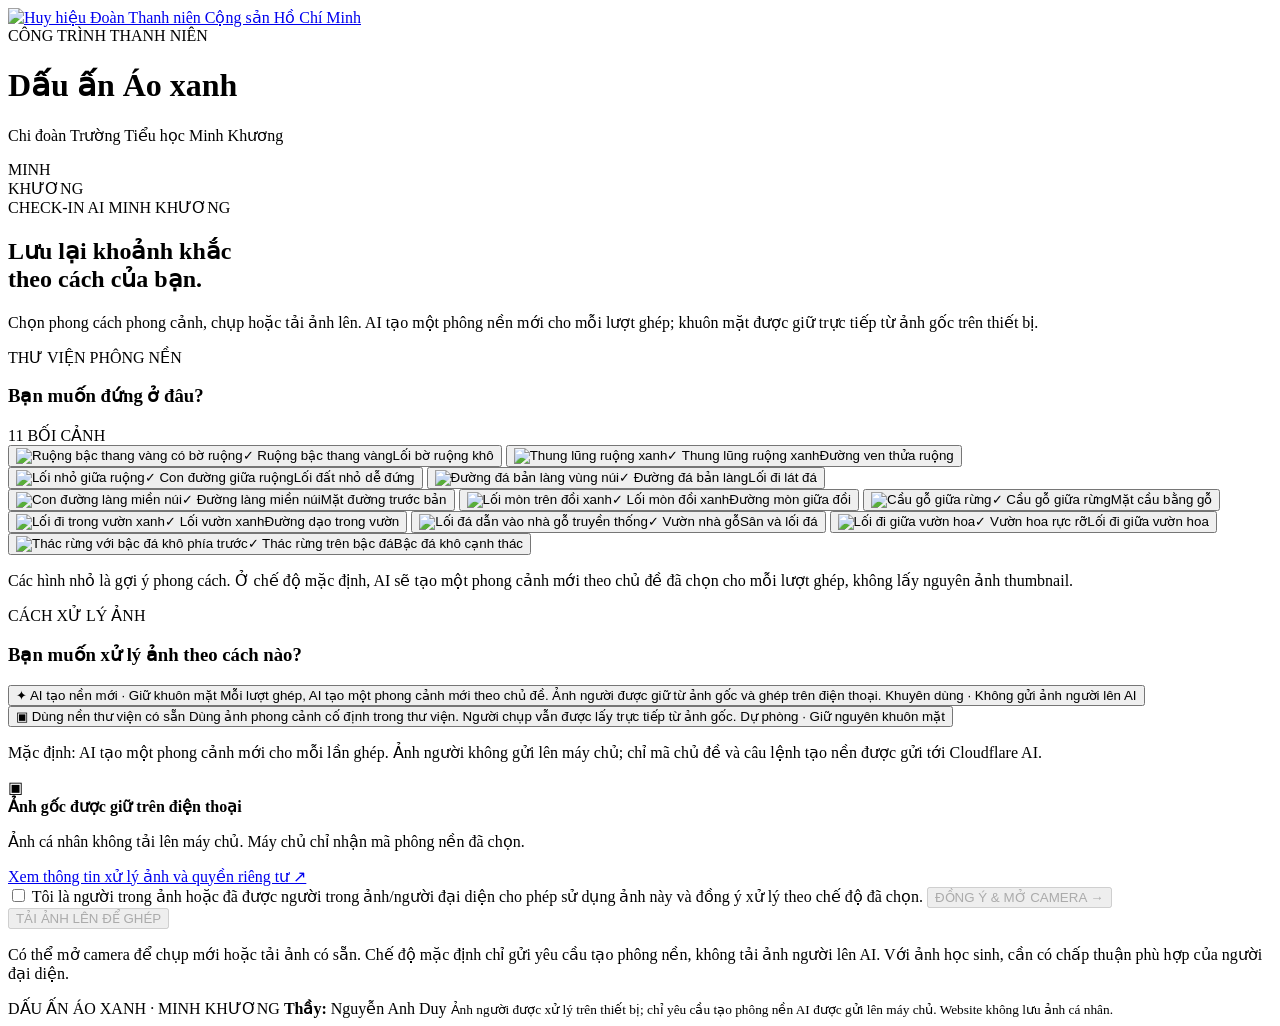
==== public/index.html @ 78fd3f69 "[smoke-ai] Refine matte, portrait framing and subject-aware daylight" ====
<!doctype html>
<html lang="vi">
<head>
  <meta charset="utf-8">
  <meta name="viewport" content="width=device-width,initial-scale=1,viewport-fit=cover">
  <meta name="theme-color" content="#ffffff">
  <meta name="description" content="Dấu ấn Áo xanh — Check-in AI của Chi đoàn Trường Tiểu học Minh Khương.">
  <title>Dấu ấn Áo xanh | Check-in AI Minh Khương</title>
  <link rel="stylesheet" href="/assets/styles.css?v=20261104-real-photo-matte-v3">
</head>
<body>
  <main class="app-shell">
    <header class="app-header">
      <a class="brand-mark" href="https://doanthanhnien.vn/gioi-thieu" target="_blank" rel="noopener" aria-label="Đoàn Thanh niên Cộng sản Hồ Chí Minh">
        <img src="https://insonnguyen.vn/wp-content/uploads/2025/07/logo-doan-thanh-nien2.png"
             alt="Huy hiệu Đoàn Thanh niên Cộng sản Hồ Chí Minh"
             width="72" height="72" fetchpriority="high">
      </a>
      <div class="brand-text">
        <div class="brand-kicker">CÔNG TRÌNH THANH NIÊN</div>
        <h1>Dấu ấn <span>Áo xanh</span></h1>
        <p>Chi đoàn Trường Tiểu học Minh Khương</p>
      </div>
      <span class="brand-chip">MINH<br>KHƯƠNG</span>
    </header>

    <section class="screen consent-screen" id="consentScreen">
      <div class="hero-copy">
        <div class="section-eyebrow"><span class="live-dot"></span> CHECK-IN AI MINH KHƯƠNG</div>
        <h2>Lưu lại khoảnh khắc<br><span>theo cách của bạn.</span></h2>
        <p>Chọn phong cách phong cảnh, chụp hoặc tải ảnh lên. AI tạo một phông nền mới cho mỗi lượt ghép; khuôn mặt được giữ trực tiếp từ ảnh gốc trên thiết bị.</p>
      </div>

      <section class="background-picker" aria-labelledby="backgroundTitle">
        <div class="picker-heading">
          <div>
            <span class="picker-kicker">THƯ VIỆN PHÔNG NỀN</span>
            <h3 id="backgroundTitle">Bạn muốn đứng ở đâu?</h3>
          </div>
          <span class="count-pill">11 BỐI CẢNH</span>
        </div>
        <div class="scene-grid" id="sceneGrid">
          <button class="scene-card is-selected" type="button" data-scene="rice-gold" aria-pressed="true">
            <span class="scene-thumb"><img src="https://images.pexels.com/photos/14025282/pexels-photo-14025282.jpeg?auto=compress&cs=tinysrgb&w=520" alt="Ruộng bậc thang vàng có bờ ruộng" loading="eager"><span class="scene-tick">✓</span></span>
            <span class="scene-name">Ruộng bậc thang vàng</span><span class="scene-subtitle">Lối bờ ruộng khô</span>
          </button>
          <button class="scene-card" type="button" data-scene="rice-green" aria-pressed="false">
            <span class="scene-thumb"><img src="https://images.pexels.com/photos/35872968/pexels-photo-35872968.jpeg?auto=compress&cs=tinysrgb&w=520" alt="Thung lũng ruộng xanh" loading="lazy"><span class="scene-tick">✓</span></span>
            <span class="scene-name">Thung lũng ruộng xanh</span><span class="scene-subtitle">Đường ven thửa ruộng</span>
          </button>
          <button class="scene-card" type="button" data-scene="rice-path" aria-pressed="false">
            <span class="scene-thumb"><img src="https://images.pexels.com/photos/36972555/pexels-photo-36972555.jpeg?auto=compress&cs=tinysrgb&w=520" alt="Lối nhỏ giữa ruộng" loading="lazy"><span class="scene-tick">✓</span></span>
            <span class="scene-name">Con đường giữa ruộng</span><span class="scene-subtitle">Lối đất nhỏ dễ đứng</span>
          </button>
          <button class="scene-card" type="button" data-scene="village-stone" aria-pressed="false">
            <span class="scene-thumb"><img src="https://images.pexels.com/photos/13990021/pexels-photo-13990021.jpeg?auto=compress&cs=tinysrgb&w=520" alt="Đường đá bản làng vùng núi" loading="lazy"><span class="scene-tick">✓</span></span>
            <span class="scene-name">Đường đá bản làng</span><span class="scene-subtitle">Lối đi lát đá</span>
          </button>
          <button class="scene-card" type="button" data-scene="village-road" aria-pressed="false">
            <span class="scene-thumb"><img src="https://images.pexels.com/photos/18707791/pexels-photo-18707791.jpeg?auto=compress&cs=tinysrgb&w=520" alt="Con đường làng miền núi" loading="lazy"><span class="scene-tick">✓</span></span>
            <span class="scene-name">Đường làng miền núi</span><span class="scene-subtitle">Mặt đường trước bản</span>
          </button>
          <button class="scene-card" type="button" data-scene="hill-path" aria-pressed="false">
            <span class="scene-thumb"><img src="https://images.pexels.com/photos/33753208/pexels-photo-33753208.jpeg?auto=compress&cs=tinysrgb&w=520" alt="Lối mòn trên đồi xanh" loading="lazy"><span class="scene-tick">✓</span></span>
            <span class="scene-name">Lối mòn đồi xanh</span><span class="scene-subtitle">Đường mòn giữa đồi</span>
          </button>
          <button class="scene-card" type="button" data-scene="wood-bridge" aria-pressed="false">
            <span class="scene-thumb"><img src="https://images.pexels.com/photos/15610727/pexels-photo-15610727.jpeg?auto=compress&cs=tinysrgb&w=520" alt="Cầu gỗ giữa rừng" loading="lazy"><span class="scene-tick">✓</span></span>
            <span class="scene-name">Cầu gỗ giữa rừng</span><span class="scene-subtitle">Mặt cầu bằng gỗ</span>
          </button>
          <button class="scene-card" type="button" data-scene="garden-walk" aria-pressed="false">
            <span class="scene-thumb"><img src="https://images.pexels.com/photos/40540628/pexels-photo-40540628.jpeg?auto=compress&cs=tinysrgb&w=520" alt="Lối đi trong vườn xanh" loading="lazy"><span class="scene-tick">✓</span></span>
            <span class="scene-name">Lối vườn xanh</span><span class="scene-subtitle">Đường dạo trong vườn</span>
          </button>
          <button class="scene-card" type="button" data-scene="traditional-garden" aria-pressed="false">
            <span class="scene-thumb"><img src="https://images.pexels.com/photos/36964081/pexels-photo-36964081.jpeg?auto=compress&cs=tinysrgb&w=520" alt="Lối đá dẫn vào nhà gỗ truyền thống" loading="lazy"><span class="scene-tick">✓</span></span>
            <span class="scene-name">Vườn nhà gỗ</span><span class="scene-subtitle">Sân và lối đá</span>
          </button>
          <button class="scene-card" type="button" data-scene="flower-garden" aria-pressed="false">
            <span class="scene-thumb"><img src="https://images.pexels.com/photos/35457218/pexels-photo-35457218.jpeg?auto=compress&cs=tinysrgb&w=520" alt="Lối đi giữa vườn hoa" loading="lazy"><span class="scene-tick">✓</span></span>
            <span class="scene-name">Vườn hoa rực rỡ</span><span class="scene-subtitle">Lối đi giữa vườn hoa</span>
          </button>
          <button class="scene-card" type="button" data-scene="waterfall" aria-pressed="false">
            <span class="scene-thumb"><img src="https://images.pexels.com/photos/35424576/pexels-photo-35424576.jpeg?auto=compress&cs=tinysrgb&w=520" alt="Thác rừng với bậc đá khô phía trước" loading="lazy"><span class="scene-tick">✓</span></span>
            <span class="scene-name">Thác rừng trên bậc đá</span><span class="scene-subtitle">Bậc đá khô cạnh thác</span>
          </button>
        </div>
        <p class="photo-note">Các hình nhỏ là gợi ý phong cách. Ở chế độ mặc định, AI sẽ tạo một phong cảnh mới theo chủ đề đã chọn cho mỗi lượt ghép, không lấy nguyên ảnh thumbnail.</p>
      </section>

      <section class="mode-picker" aria-labelledby="modeTitle">
        <div class="mode-heading">
          <span class="picker-kicker">CÁCH XỬ LÝ ẢNH</span>
          <h3 id="modeTitle">Bạn muốn xử lý ảnh theo cách nào?</h3>
        </div>
        <div class="mode-options" role="group" aria-label="Chọn cách tạo phông nền">
          <button class="mode-card is-selected" type="button" data-mode="ai-background" aria-pressed="true">
            <span class="mode-card-icon">✦</span>
            <span class="mode-card-title">AI tạo nền mới · Giữ khuôn mặt</span>
            <span class="mode-card-copy">Mỗi lượt ghép, AI tạo một phong cảnh mới theo chủ đề. Ảnh người được giữ từ ảnh gốc và ghép trên điện thoại.</span>
            <span class="mode-card-tag">Khuyên dùng · Không gửi ảnh người lên AI</span>
          </button>
          <button class="mode-card" type="button" data-mode="library" aria-pressed="false">
            <span class="mode-card-icon">▣</span>
            <span class="mode-card-title">Dùng nền thư viện có sẵn</span>
            <span class="mode-card-copy">Dùng ảnh phong cảnh cố định trong thư viện. Người chụp vẫn được lấy trực tiếp từ ảnh gốc.</span>
            <span class="mode-card-tag">Dự phòng · Giữ nguyên khuôn mặt</span>
          </button>
        </div>
        <p class="mode-disclaimer" id="modeDisclaimer">Mặc định: AI tạo một phong cảnh mới cho mỗi lần ghép. Ảnh người không gửi lên máy chủ; chỉ mã chủ đề và câu lệnh tạo nền được gửi tới Cloudflare AI.</p>
      </section>

      <div class="privacy-panel">
        <div class="privacy-icon" aria-hidden="true">▣</div>
        <div>
          <strong id="privacyTitle">Ảnh gốc được giữ trên điện thoại</strong>
          <p id="privacyMessage">Ảnh cá nhân không tải lên máy chủ. Máy chủ chỉ nhận mã phông nền đã chọn.</p>
          <a href="/privacy.html?v=20261104-real-photo-matte-v3" target="_blank" rel="noopener">Xem thông tin xử lý ảnh và quyền riêng tư ↗</a>
        </div>
      </div>

      <label class="consent-check" for="consentCheck">
        <input type="checkbox" id="consentCheck">
        <span class="custom-check" aria-hidden="true"></span>
        <span class="consent-text">Tôi là người trong ảnh hoặc đã được người trong ảnh/người đại diện cho phép sử dụng ảnh này và đồng ý xử lý theo chế độ đã chọn.</span>
      </label>



      <button class="button button-primary agree-button" id="agreeButton" type="button" disabled>
        ĐỒNG Ý & MỞ CAMERA <span aria-hidden="true">→</span>
      </button>
      <button class="button button-secondary upload-photo-button" id="uploadPhotoBtn" type="button" disabled>TẢI ẢNH LÊN ĐỂ GHÉP</button>
      <p class="saved-photo-notice" id="savedPhotoNotice" hidden>Đã giữ ảnh vừa chụp trong phiên này. Chọn một phong cảnh khác rồi ghép lại, không cần chụp lại.</p>
      <button class="button button-secondary reprocess-button" id="reprocessBtn" type="button" hidden>GHÉP LẠI ẢNH NÀY VỚI CẢNH ĐÃ CHỌN</button>
      <p class="consent-footnote">Có thể mở camera để chụp mới hoặc tải ảnh có sẵn. Chế độ mặc định chỉ gửi yêu cầu tạo phông nền, không tải ảnh người lên AI. Với ảnh học sinh, cần có chấp thuận phù hợp của người đại diện.</p>
    </section>

    <section class="screen camera-screen" id="cameraScreen" hidden>
      <div class="camera-open-card">
        <div class="camera-open-icon">📷</div>
        <p class="section-eyebrow">CAMERA ĐIỆN THOẠI</p>
        <h2 id="cameraStatusTitle">Đang mở camera chụp ảnh…</h2>
        <p id="cameraStatusText">Máy ảnh của điện thoại sẽ hiện ra ở chế độ chụp ảnh. Chụp xong, ảnh sẽ tự chuyển sang bước AI xử lý.</p>
        <button class="button button-primary" id="openCameraAgainBtn" type="button">MỞ CAMERA CHỤP ẢNH</button>
        <button class="button button-secondary" id="uploadPhotoCameraBtn" type="button">CHỌN ẢNH TỪ THIẾT BỊ</button>
        <button class="text-button" id="backToGalleryBtn" type="button">← Quay lại chọn phông nền</button>
      </div>
    </section>

    <section class="screen processing-screen" id="processingScreen" hidden>
      <div class="processing-visual">
        <div class="processing-ring"></div>
        <div class="processing-spark">✦</div>
      </div>
      <p class="section-eyebrow">DẤU ẤN ÁO XANH · AI STUDIO</p>
      <h2 id="processingTitle">AI đang xử lý hình ảnh…</h2>
      <p class="processing-copy" id="processingMessage">Đang nhận diện chủ thể và tách người khỏi phông nền ngay trên điện thoại.</p>
      <div class="progress-track"><span id="progressFill"></span></div>
      <div class="progress-caption"><span id="progressLabel">ĐANG PHÂN TÍCH ẢNH</span><strong id="progressPercent">12%</strong></div>
      <div class="privacy-reminder" id="processingPrivacyReminder"><span>▣</span> Ảnh gốc không được tải lên máy chủ.</div>
    </section>

    <section class="screen result-screen" id="resultScreen" hidden>
      <div class="result-heading">
        <div>
          <p class="section-eyebrow"><span class="success-dot"></span> HOÀN TẤT</p>
          <h2>Khoảnh khắc đã sẵn sàng!</h2>
          <p id="resultDescription">Ảnh của bạn đã được tách người và phối ghép với phong cảnh.</p>
        </div>
        <div class="result-check">✓</div>
      </div>
      <div class="result-frame">
        <img id="resultImage" alt="Ảnh check-in đã được xử lý">
        <div class="result-watermark">DẤU ẤN ÁO XANH · MINH KHƯƠNG</div>
      </div>
      <div class="result-meta" id="resultMeta"></div>
      <div class="result-actions">
        <button class="button button-primary download-button" id="downloadBtn" type="button">
          <span class="download-icon">↓</span> TẢI ẢNH VỀ
        </button>
        <button class="button button-secondary retake-button" id="retakeBtn" type="button">
          <span>↻</span> CHỤP LẠI
        </button>
      </div>
      <button class="button button-secondary choose-scene-button" id="chooseSceneBtn" type="button">← QUAY LẠI CHỌN CẢNH KHÁC</button>
      <p class="download-help" id="downloadHelp">Ảnh hoàn chỉnh sẽ được lưu trực tiếp về thiết bị.</p>
    </section>

    <input id="nativeCameraInput" type="file" accept="image/*" capture="environment" hidden>
    <input id="uploadPhotoInput" type="file" accept="image/*" hidden>
    <div class="error-box" id="errorBox" role="alert" aria-live="polite" hidden></div>

    <footer class="app-footer">
      <span class="footer-brand">DẤU ẤN ÁO XANH <i>·</i> MINH KHƯƠNG</span>
      <span><strong>Thầy:</strong> Nguyễn Anh Duy</span>
      <small>Ảnh người được xử lý trên thiết bị; chỉ yêu cầu tạo phông nền AI được gửi lên máy chủ. Website không lưu ảnh cá nhân.</small>
    </footer>
  </main>
  <script src="https://cdn.jsdelivr.net/npm/@mediapipe/selfie_segmentation@0.1.1675465747/selfie_segmentation.js" crossorigin="anonymous" defer></script>
  <script src="/assets/app.js?v=20261104-real-photo-matte-v3" defer></script>
</body>
</html>
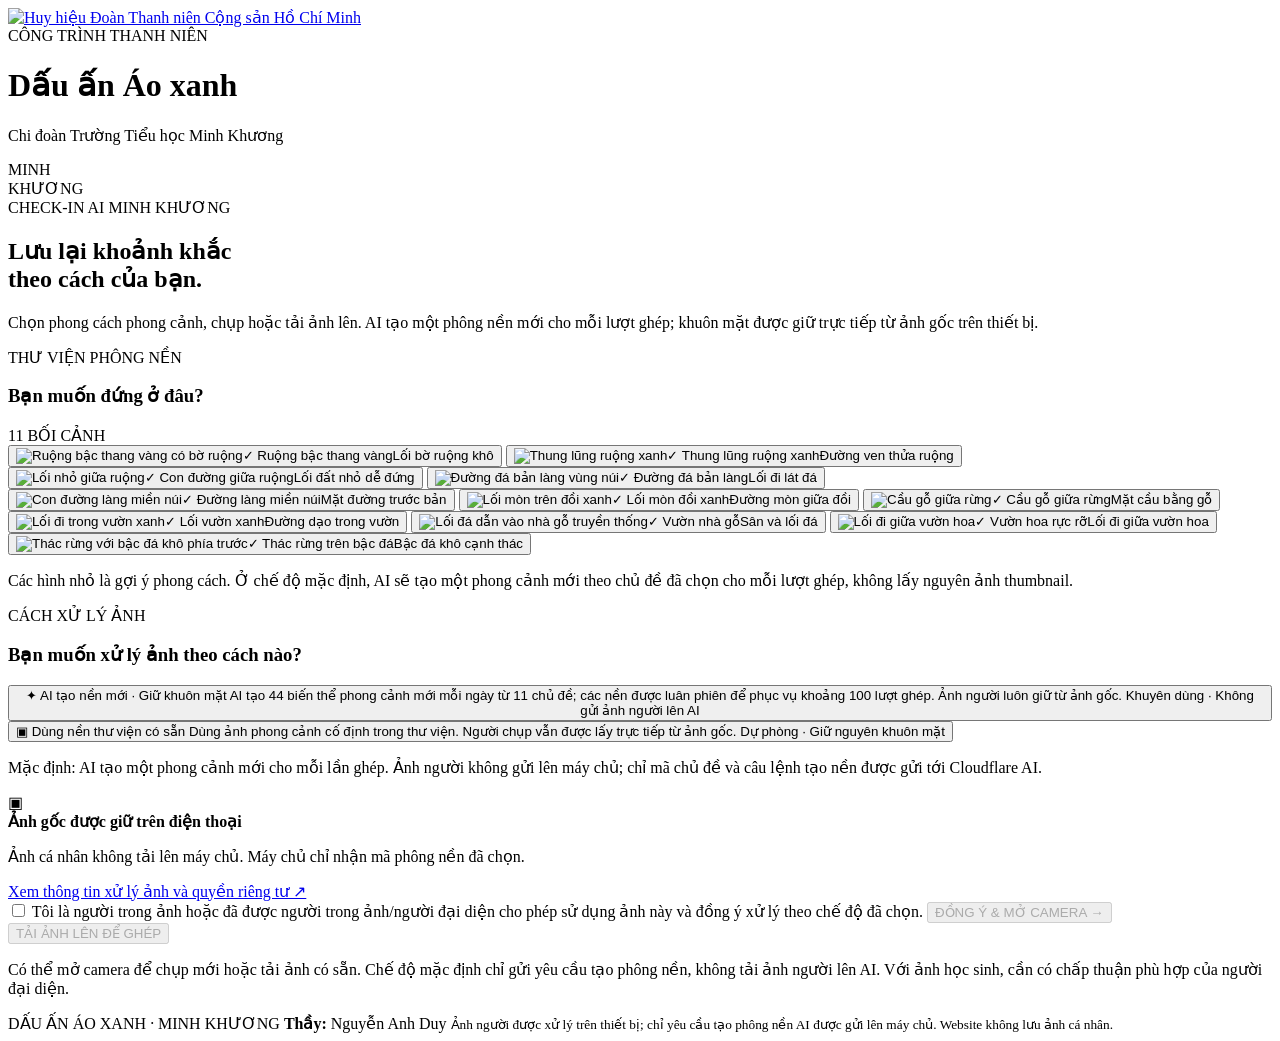
==== commit ad62ef7f: "[smoke-ai] Reuse 44 daily AI backgrounds to support 100 photo composites" ====
--- a/public/index.html
+++ b/public/index.html
@@ -6,7 +6,7 @@
   <meta name="theme-color" content="#ffffff">
   <meta name="description" content="Dấu ấn Áo xanh — Check-in AI của Chi đoàn Trường Tiểu học Minh Khương.">
   <title>Dấu ấn Áo xanh | Check-in AI Minh Khương</title>
-  <link rel="stylesheet" href="/assets/styles.css?v=20261104-real-photo-matte-v3">
+  <link rel="stylesheet" href="/assets/styles.css?v=20261105-ai-pool-44">
 </head>
 <body>
   <main class="app-shell">
@@ -97,7 +97,7 @@
           <button class="mode-card is-selected" type="button" data-mode="ai-background" aria-pressed="true">
             <span class="mode-card-icon">✦</span>
             <span class="mode-card-title">AI tạo nền mới · Giữ khuôn mặt</span>
-            <span class="mode-card-copy">Mỗi lượt ghép, AI tạo một phong cảnh mới theo chủ đề. Ảnh người được giữ từ ảnh gốc và ghép trên điện thoại.</span>
+            <span class="mode-card-copy">AI tạo 44 biến thể phong cảnh mới mỗi ngày từ 11 chủ đề; các nền được luân phiên để phục vụ khoảng 100 lượt ghép. Ảnh người luôn giữ từ ảnh gốc.</span>
             <span class="mode-card-tag">Khuyên dùng · Không gửi ảnh người lên AI</span>
           </button>
           <button class="mode-card" type="button" data-mode="library" aria-pressed="false">
@@ -115,7 +115,7 @@
         <div>
           <strong id="privacyTitle">Ảnh gốc được giữ trên điện thoại</strong>
           <p id="privacyMessage">Ảnh cá nhân không tải lên máy chủ. Máy chủ chỉ nhận mã phông nền đã chọn.</p>
-          <a href="/privacy.html?v=20261104-real-photo-matte-v3" target="_blank" rel="noopener">Xem thông tin xử lý ảnh và quyền riêng tư ↗</a>
+          <a href="/privacy.html?v=20261105-ai-pool-44" target="_blank" rel="noopener">Xem thông tin xử lý ảnh và quyền riêng tư ↗</a>
         </div>
       </div>
 
@@ -198,6 +198,6 @@
     </footer>
   </main>
   <script src="https://cdn.jsdelivr.net/npm/@mediapipe/selfie_segmentation@0.1.1675465747/selfie_segmentation.js" crossorigin="anonymous" defer></script>
-  <script src="/assets/app.js?v=20261104-real-photo-matte-v3" defer></script>
+  <script src="/assets/app.js?v=20261105-ai-pool-44" defer></script>
 </body>
 </html>
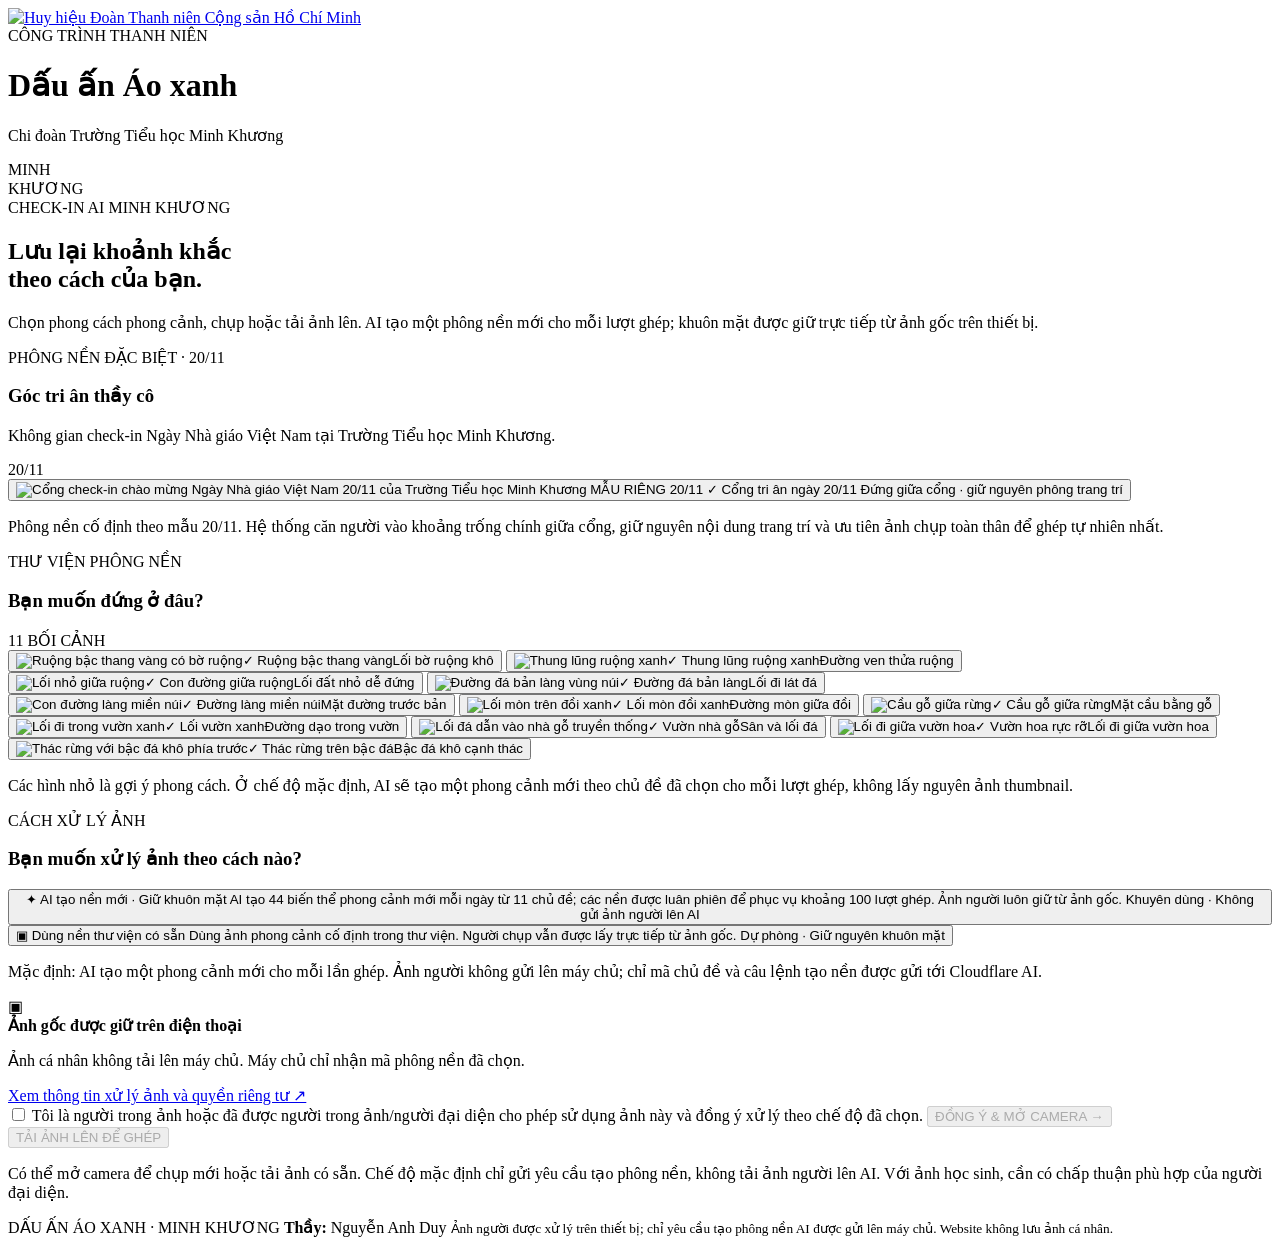
==== commit 87acb83d: "Add a dedicated 20 November check-in section" ====
--- a/public/index.html
+++ b/public/index.html
@@ -31,6 +31,31 @@
         <p>Chọn phong cách phong cảnh, chụp hoặc tải ảnh lên. AI tạo một phông nền mới cho mỗi lượt ghép; khuôn mặt được giữ trực tiếp từ ảnh gốc trên thiết bị.</p>
       </div>
 
+      <section class="teacher-day-picker" aria-labelledby="teacherDayTitle">
+        <div class="teacher-day-heading">
+          <div class="teacher-day-heading-copy">
+            <span class="teacher-day-kicker">PHÔNG NỀN ĐẶC BIỆT · 20/11</span>
+            <h3 id="teacherDayTitle">Góc tri ân thầy cô</h3>
+            <p>Không gian check-in Ngày Nhà giáo Việt Nam tại Trường Tiểu học Minh Khương.</p>
+          </div>
+          <span class="teacher-day-date">20/11</span>
+        </div>
+        <div class="teacher-day-grid" id="teacherDayGrid">
+          <button class="teacher-day-card" type="button" data-scene="teacher-day-20-11" aria-pressed="false">
+            <span class="teacher-day-thumb">
+              <img src="/assets/teacher-day-20-11.webp" alt="Cổng check-in chào mừng Ngày Nhà giáo Việt Nam 20/11 của Trường Tiểu học Minh Khương" loading="lazy">
+              <span class="teacher-day-badge">MẪU RIÊNG 20/11</span>
+              <span class="scene-tick">✓</span>
+            </span>
+            <span class="teacher-day-card-copy">
+              <span class="scene-name">Cổng tri ân ngày 20/11</span>
+              <span class="scene-subtitle">Đứng giữa cổng · giữ nguyên phông trang trí</span>
+            </span>
+          </button>
+        </div>
+        <p class="teacher-day-note">Phông nền cố định theo mẫu 20/11. Hệ thống căn người vào khoảng trống chính giữa cổng, giữ nguyên nội dung trang trí và ưu tiên ảnh chụp toàn thân để ghép tự nhiên nhất.</p>
+      </section>
+
       <section class="background-picker" aria-labelledby="backgroundTitle">
         <div class="picker-heading">
           <div>
@@ -198,6 +223,6 @@
     </footer>
   </main>
   <script src="https://cdn.jsdelivr.net/npm/@mediapipe/selfie_segmentation@0.1.1675465747/selfie_segmentation.js" crossorigin="anonymous" defer></script>
-  <script src="/assets/app.js?v=20261105-ai-pool-44" defer></script>
+  <script src="/assets/app.js?v=20261105-ai-100-schnell" defer></script>
 </body>
 </html>
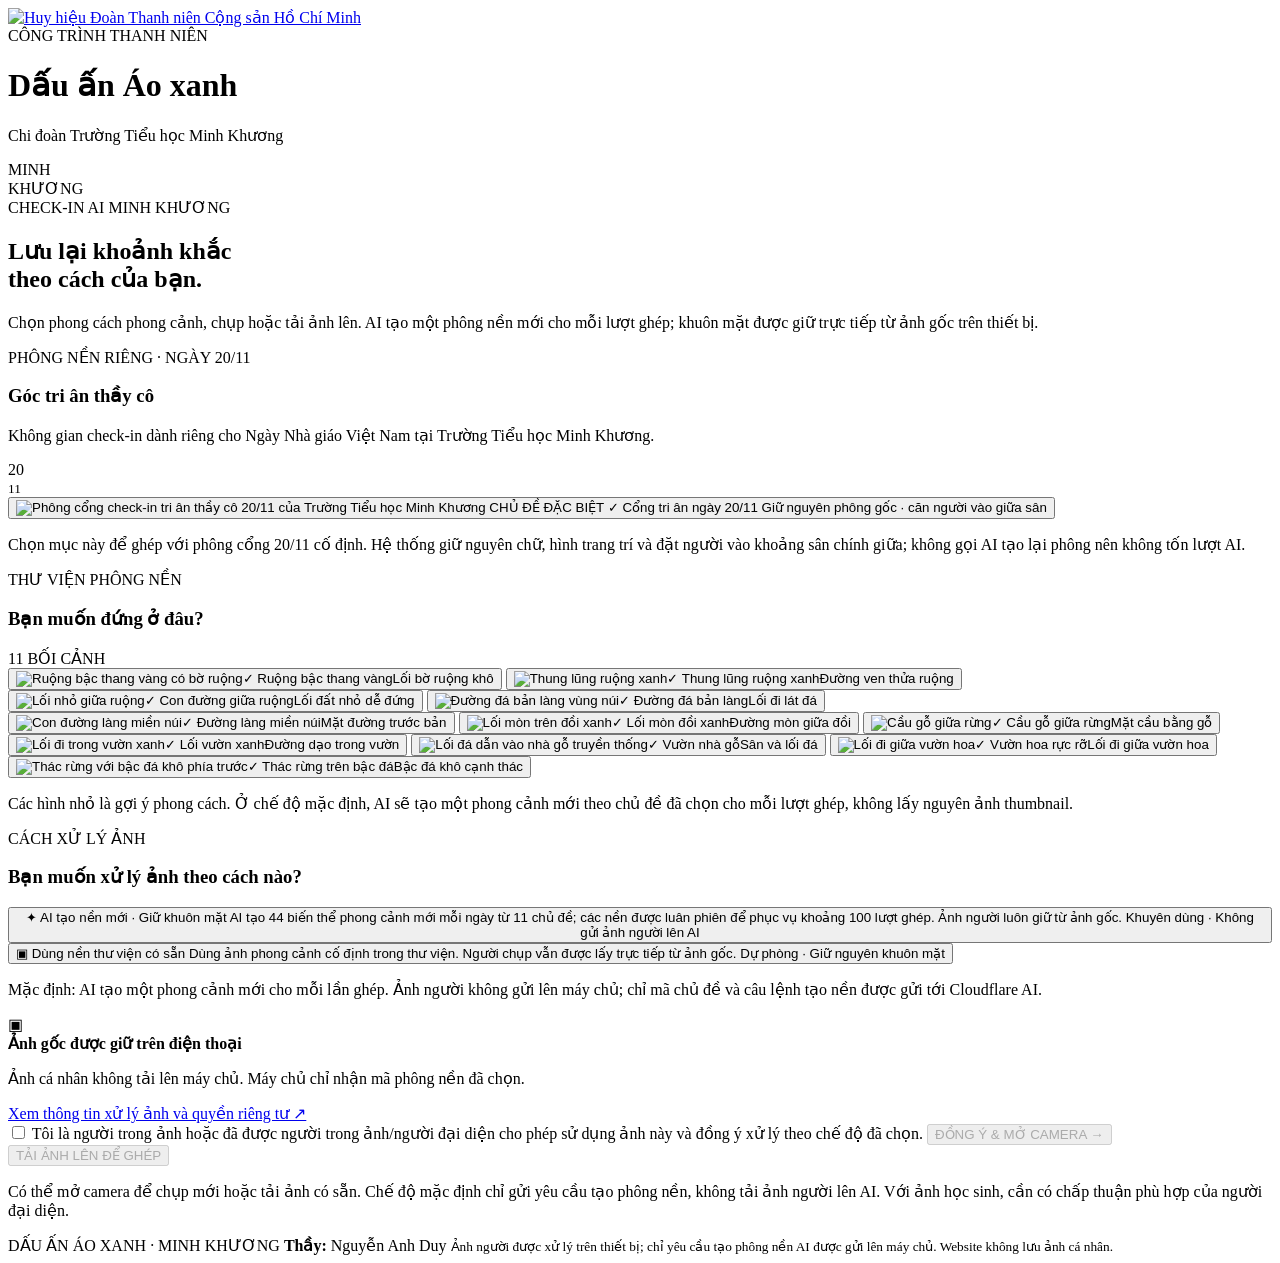
==== commit 93c5686a: "Add separate 20 November category and live camera capture UI" ====
--- a/public/index.html
+++ b/public/index.html
@@ -33,27 +33,27 @@
 
       <section class="teacher-day-picker" aria-labelledby="teacherDayTitle">
         <div class="teacher-day-heading">
-          <div class="teacher-day-heading-copy">
-            <span class="teacher-day-kicker">PHÔNG NỀN ĐẶC BIỆT · 20/11</span>
+          <div>
+            <span class="teacher-day-kicker">PHÔNG NỀN RIÊNG · NGÀY 20/11</span>
             <h3 id="teacherDayTitle">Góc tri ân thầy cô</h3>
-            <p>Không gian check-in Ngày Nhà giáo Việt Nam tại Trường Tiểu học Minh Khương.</p>
+            <p>Không gian check-in dành riêng cho Ngày Nhà giáo Việt Nam tại Trường Tiểu học Minh Khương.</p>
           </div>
-          <span class="teacher-day-date">20/11</span>
+          <span class="teacher-day-date">20<br><small>11</small></span>
         </div>
         <div class="teacher-day-grid" id="teacherDayGrid">
           <button class="teacher-day-card" type="button" data-scene="teacher-day-20-11" aria-pressed="false">
             <span class="teacher-day-thumb">
-              <img src="/assets/teacher-day-20-11.webp" alt="Cổng check-in chào mừng Ngày Nhà giáo Việt Nam 20/11 của Trường Tiểu học Minh Khương" loading="lazy">
-              <span class="teacher-day-badge">MẪU RIÊNG 20/11</span>
+              <img src="/assets/teacher-day-20-11.webp" alt="Phông cổng check-in tri ân thầy cô 20/11 của Trường Tiểu học Minh Khương" loading="eager">
+              <span class="teacher-day-badge">CHỦ ĐỀ ĐẶC BIỆT</span>
               <span class="scene-tick">✓</span>
             </span>
             <span class="teacher-day-card-copy">
               <span class="scene-name">Cổng tri ân ngày 20/11</span>
-              <span class="scene-subtitle">Đứng giữa cổng · giữ nguyên phông trang trí</span>
+              <span class="scene-subtitle">Giữ nguyên phông gốc · căn người vào giữa sân</span>
             </span>
           </button>
         </div>
-        <p class="teacher-day-note">Phông nền cố định theo mẫu 20/11. Hệ thống căn người vào khoảng trống chính giữa cổng, giữ nguyên nội dung trang trí và ưu tiên ảnh chụp toàn thân để ghép tự nhiên nhất.</p>
+        <p class="teacher-day-note">Chọn mục này để ghép với phông cổng 20/11 cố định. Hệ thống giữ nguyên chữ, hình trang trí và đặt người vào khoảng sân chính giữa; không gọi AI tạo lại phông nên không tốn lượt AI.</p>
       </section>
 
       <section class="background-picker" aria-labelledby="backgroundTitle">
@@ -162,12 +162,20 @@
     </section>
 
     <section class="screen camera-screen" id="cameraScreen" hidden>
-      <div class="camera-open-card">
+      <div class="camera-open-card camera-live-card">
         <div class="camera-open-icon">📷</div>
-        <p class="section-eyebrow">CAMERA ĐIỆN THOẠI</p>
-        <h2 id="cameraStatusTitle">Đang mở camera chụp ảnh…</h2>
-        <p id="cameraStatusText">Máy ảnh của điện thoại sẽ hiện ra ở chế độ chụp ảnh. Chụp xong, ảnh sẽ tự chuyển sang bước AI xử lý.</p>
-        <button class="button button-primary" id="openCameraAgainBtn" type="button">MỞ CAMERA CHỤP ẢNH</button>
+        <p class="section-eyebrow">CAMERA TRỰC TIẾP · MINH KHƯƠNG</p>
+        <h2 id="cameraStatusTitle">Đang kết nối camera…</h2>
+        <p id="cameraStatusText">Đang khởi động camera và chuẩn bị mô hình tách người cho lần chụp đầu tiên.</p>
+        <div class="live-camera-frame">
+          <video id="cameraVideo" autoplay muted playsinline aria-label="Khung hình camera trực tiếp"></video>
+          <span class="camera-frame-guide camera-frame-guide-top"></span>
+          <span class="camera-frame-guide camera-frame-guide-bottom"></span>
+        </div>
+        <p class="camera-instruction">Đứng cách máy khoảng 2–3 m, giữ máy thẳng và để đủ cả người trong khung hình.</p>
+        <button class="button button-primary" id="capturePhotoBtn" type="button" disabled>● CHỤP ẢNH & GHÉP NỀN</button>
+        <button class="button button-secondary" id="openCameraAgainBtn" type="button">KHỞI ĐỘNG LẠI CAMERA</button>
+        <button class="button button-secondary" id="nativeCameraFallbackBtn" type="button" hidden>DÙNG CAMERA CỦA ĐIỆN THOẠI</button>
         <button class="button button-secondary" id="uploadPhotoCameraBtn" type="button">CHỌN ẢNH TỪ THIẾT BỊ</button>
         <button class="text-button" id="backToGalleryBtn" type="button">← Quay lại chọn phông nền</button>
       </div>
